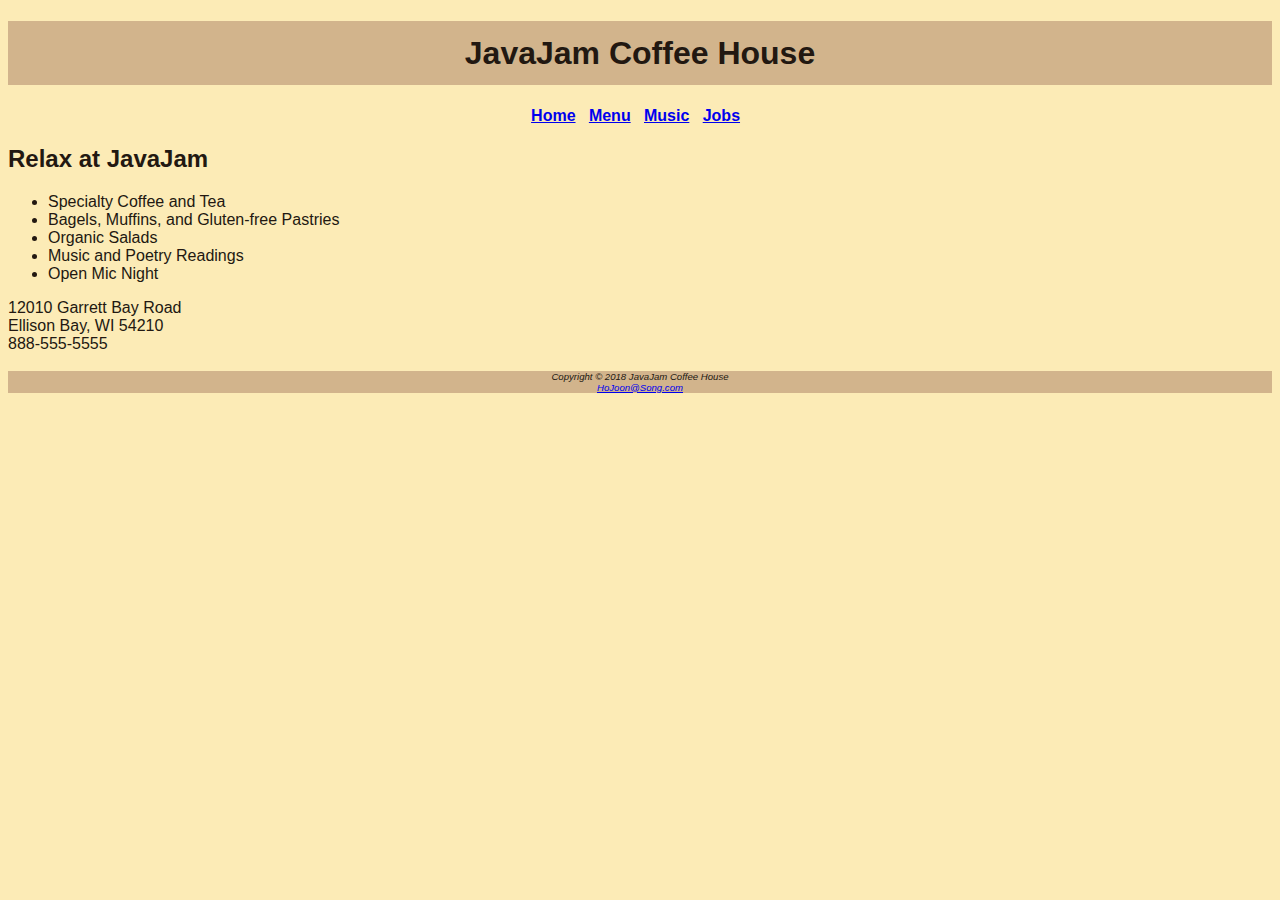
==== index.html @ c28c8b1d "CH3 casestudyjavajam (HoJoon Song)" ====
<!DOCTYPE html>
<html lang="en">
<head>
<title>JavaJam Coffee House</title>
<meta charset="utf-8">
<link href="javajam.css"rel="stylesheet" type="text/css">
    <meta charset="utf-8">
</head>
<body>
    <div id="wrapper"></div>

<header>
<h1>JavaJam Coffee House</h1>
</header>
<nav>
<div id="nav"><a href="index.html">Home</a> &nbsp; 
                <a href="menu.html">Menu</a> &nbsp; 
                <a href="music.html">Music</a> &nbsp; 
                <a href="jobs.html">Jobs</a> &nbsp;</div>
    <div id="content"></div>
    
</nav>
<main>
<h2>Relax at JavaJam</h2>
<ul>
  <li>Specialty Coffee and Tea</li>
  <li>Bagels, Muffins, and Gluten-free Pastries</li>
  <li>Organic Salads</li>
  <li>Music and Poetry Readings</li>
  <li>Open Mic Night</li>
</ul>
<div>
12010 Garrett Bay Road<br>
Ellison Bay, WI 54210<br>
888-555-5555<br><br>
</div>
</main>
<footer>
<div id="footer"> Copyright &copy; 2018 JavaJam Coffee House<br>
<a href="mailto:HoJoon@Song.com">HoJoon@Song.com
    </a></div>  

</footer>
</body>
</html>
---- javajam.css ----
body { background-color: #FCEBB6;
        color: #221811;
        font-family: Arial, Verdana, sans-serif;
}
h1 {background-color: #D2B48C;
    color: #221811;
    line-height: 200%;
    text-align: center;
}

nav {text-align: center;
    font-weight: bold;
}

footer {background-color: #d2b48c; 
        font-size: .60em; 
        font-style: italic; 
        text-align: center;
}
wrapper { margin-left: auto; margin-right: auto; width: 80%;}
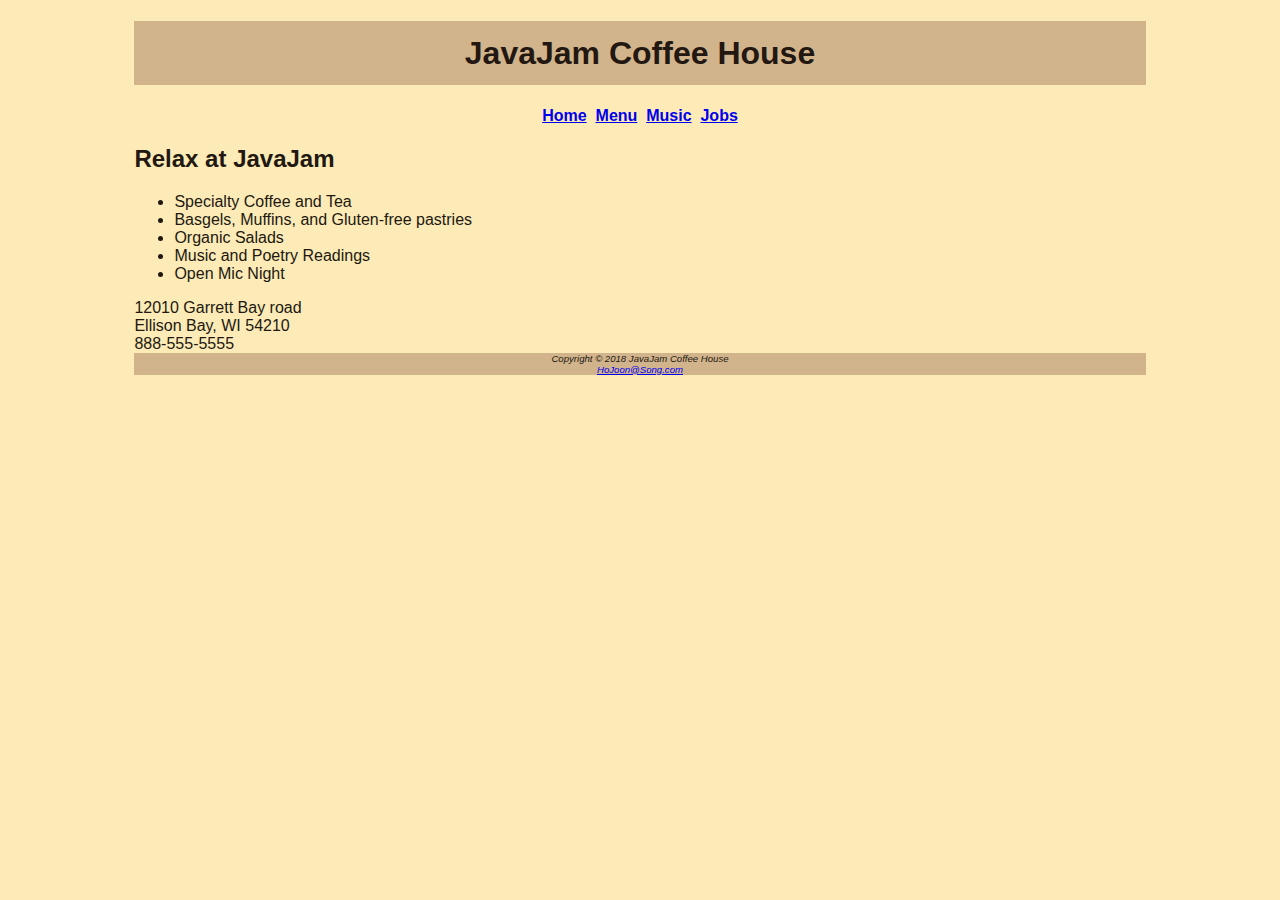
==== commit b8781e16: "Re) CH3 casestudy (HoJoon Song)" ====
--- a/index.html
+++ b/index.html
@@ -1,45 +1,49 @@
 <!DOCTYPE html>
+<meta charset="utf-8">
 <html lang="en">
-<head>
-<title>JavaJam Coffee House</title>
-<meta charset="utf-8">
-<link href="javajam.css"rel="stylesheet" type="text/css">
-    <meta charset="utf-8">
-</head>
-<body>
-    <div id="wrapper"></div>
 
-<header>
-<h1>JavaJam Coffee House</h1>
-</header>
-<nav>
-<div id="nav"><a href="index.html">Home</a> &nbsp; 
-                <a href="menu.html">Menu</a> &nbsp; 
-                <a href="music.html">Music</a> &nbsp; 
-                <a href="jobs.html">Jobs</a> &nbsp;</div>
-    <div id="content"></div>
+<link href="javajam.css" rel="stylesheet" type="text/css">
+   <head> 
+      <title>JavaJam Coffee House</title> 
+      <meta charset="utf-8"> 
+   </head> 
+<body> 
+  <div id="wrapper">  
+    <header>
+        <h1>JavaJam Coffee House</h1>
+    </header>
     
-</nav>
-<main>
-<h2>Relax at JavaJam</h2>
-<ul>
-  <li>Specialty Coffee and Tea</li>
-  <li>Bagels, Muffins, and Gluten-free Pastries</li>
-  <li>Organic Salads</li>
-  <li>Music and Poetry Readings</li>
-  <li>Open Mic Night</li>
-</ul>
-<div>
-12010 Garrett Bay Road<br>
-Ellison Bay, WI 54210<br>
-888-555-5555<br><br>
-</div>
-</main>
-<footer>
-<div id="footer"> Copyright &copy; 2018 JavaJam Coffee House<br>
-<a href="mailto:HoJoon@Song.com">HoJoon@Song.com
-    </a></div>  
+     <nav> 
+     <!-- Achor tags- specifies hyperlink referendce to file. 
+    Relative links- link to pages on own site.-->  
+        <a href="index.html">Home</a>&nbsp;
+        <a href="menu.html">Menu</a>&nbsp;
+        <a href="contact.html">Music</a>&nbsp;
+        <a href="Jobs.html">Jobs</a>
+    </nav>
+    
+    <main>
+        <h2>Relax at JavaJam</h2>
+        <ul>
+        <li>Specialty Coffee and Tea</li>           
+        <li>Basgels, Muffins, and Gluten-free pastries</li>
+        <li>Organic Salads</li>
+        <li>Music and Poetry Readings</li>
+         <li>Open Mic Night</li>   
+        </ul>
+        <div>
+            <dt>12010 Garrett Bay road</dt>
+            <dt>Ellison Bay, WI 54210</dt>
+            <dt>888-555-5555</dt>
+        </div>
+        
+    </main>
+    <footer>
+    Copyright  &copy; 2018 JavaJam Coffee House
+    <br>
+    <a href="HoJoon@Song.com">HoJoon@Song.com</a>  
+    </footer>
+      </div>
+</body> 
 
-</footer>
-</body>
-</html>
+</html> 
--- a/javajam.css
+++ b/javajam.css
@@ -17,4 +17,4 @@
         font-style: italic; 
         text-align: center;
 }
-wrapper { margin-left: auto; margin-right: auto; width: 80%;}+#wrapper { margin-left: auto; margin-right: auto; width: 80%;}